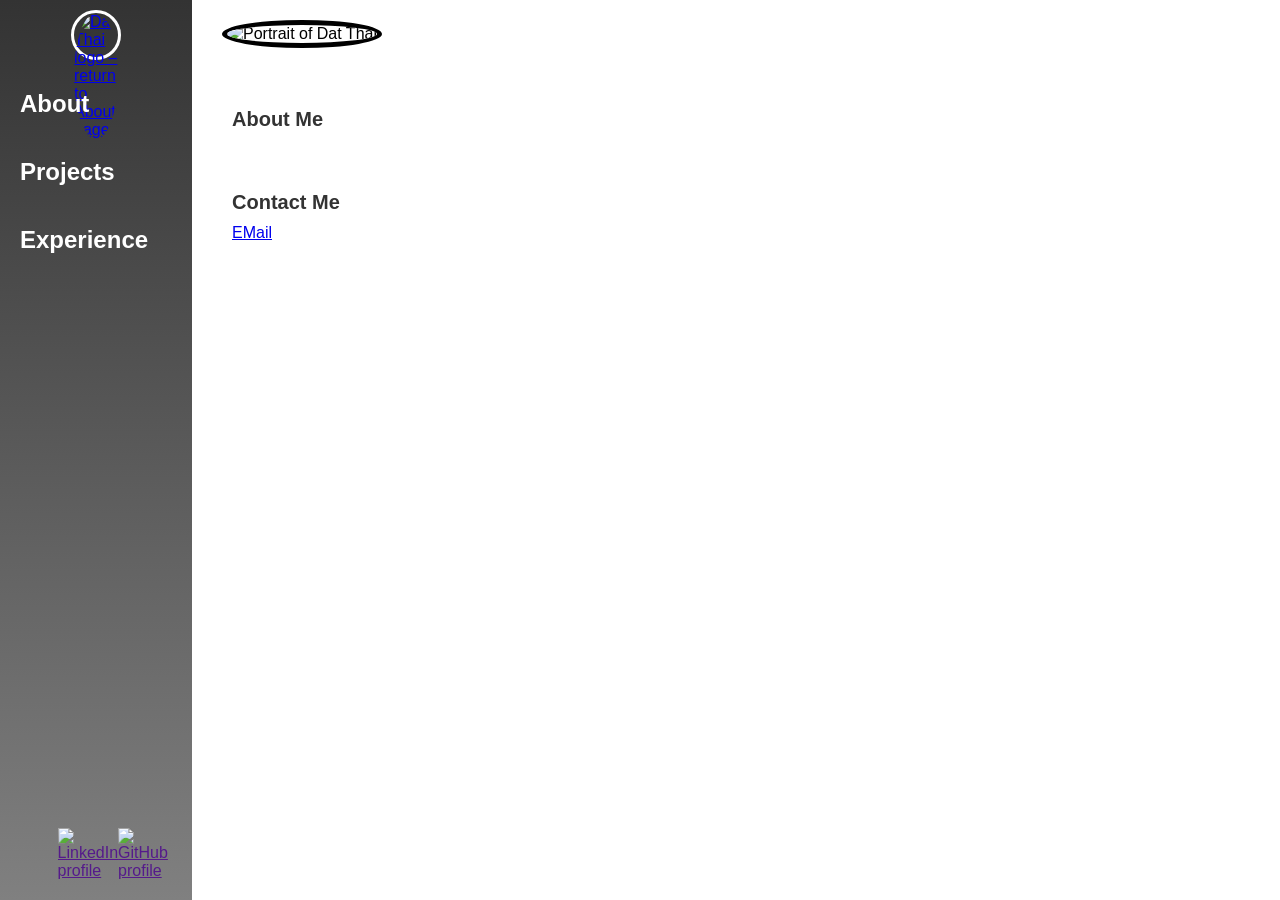
==== index.html @ 66f25696 "Address portfolio rubric: internship alternative, image credits, project roles - Add Internship Alte" ====
<!DOCTYPE html>
<html>
<head>
    <meta charset="UTF-8">
    <meta name="viewport" content="width=device-width, initial-scale=1.0">
    <title>Dat Thai | About – Electrical Engineering Portfolio</title>
    <link rel="stylesheet" href="./Styles/style.css">
</head>
<body>
    <div>
        <nav id="menu">
            <div>
                <div class="self-photo">
                    <a href="index.html">
                        <img id="pfThumbnail" src="" alt="Dat Thai logo – return to About page">
                    </a>
                </div>
                <ul class="menu-list">
                    <a href="index.html">
                        <li>About</li>
                    </a>
                    <a href="projects.html">
                        <li>Projects</li>
                    </a>
                    <a href="experience.html">
                        <li>Experience</li>
                    </a>
                </ul>
            </div>
            <div class="icons">
                <a id="pfLinkedIn" href="" target="_blank" rel="noopener noreferrer">
                    <img src="./Icons/In-White-40@2x.png" alt="LinkedIn profile">
                </a>
                <a id="pfGitHub" href="" target="_blank" rel="noopener noreferrer">
                    <img src="./Icons/github-mark-white.png" alt="GitHub profile">
                </a>
            </div>
        </nav>
    </div>
    <div class="main-section">
        <div class="about-header">
            <div class="about-me-image">
                <img id="pfHeadshot" src="" alt="Portrait of Dat Thai">
            </div>
            <div>
                <h1 id="pfAboutName"></h1>
                <p id="pfAboutTitle"></p>
                <p class="img-credit" id="pfHeadshotCredit"></p>
            </div>
        </div>
        <div class="about-section">
            <div class="about-description">
                <h2>About Me</h2>
                <p id="pfAboutDesc"></p>
            </div>
        </div>
        <div class="about-section">
            <div class="contact-me">
                <h2>Contact Me</h2>
                <p><a id="pfEmail" href="mailto:">EMail</a></p>
                <p id="elPhone"><a id="pfPhone" href="tel:"></a></p>
            </div>
        </div>
    </div>
    <script type="module" src="./Scripts/GetAbout.js"></script>
</body>
</html>
---- Styles/style.css ----
/* baseline */
*, *::before, *::after {
    margin: 0;
    padding: 0;
    box-sizing: border-box;
}
  
html {
    font-size: 62.5%;
}
  
body {
    font-family: Arial, Helvetica, sans-serif;
    font-size: 1.6rem;
}

/* menu */
#menu {
    display: flex;
    flex-direction: column;
    width: 15%;
    /* background-color: #333; */
    background: linear-gradient(#333, #808080);
    text-align: left;
    padding-top: 10px;
    position: fixed;
    top: 0;
    left:0;
    bottom: 0;
    justify-content: space-between;
}

.self-photo {
    width: 5rem;
    height: 5rem;
    border-radius: 50%;
    border: 3px solid white;
    background-position: center;
    background-size: cover;
    margin: 0 auto;
}

.self-photo img {
    width: 100%;
    height: auto;
    display: block;
    border-radius: 50%;
}

.menu-list {
    list-style-type: none;
    padding-top: 10px;
    padding-left: 0;
    margin: 0;
}

.menu-list li {
    padding: 20px;
}

.menu-list li:hover {
    background-color: #555;
    transition: color 0.3s ease, background-color 0.3s ease;
    cursor: pointer;
}

.menu-list a {
    font-size: x-large;
    font-weight: bold;
    text-decoration: none;
    color: white;
}

.icons {
    margin: 0 30% 2rem 30%;
    display: flex;
    flex-direction: row;
    flex-wrap: nowrap;
    justify-content:space-around;
}

.icons img {
    width: 2.5rem;
}

/* main */
.main-section {
    margin-left: 15%;
    padding: 10px;
    height: 90vh;
}

.page-title {
    color: black;
    font-size: x-large;
    font-weight: bold;
    text-align: center;
    margin-bottom: 20px;
}

/* Project Page */
.project {
    width: auto;
    height: auto;
    margin: 2rem;
    padding: 1rem;
    background-color: #f2f2f2;
    border-radius: .5rem;
    display: flex;
    flex-direction: row;
}

.project-image {
    margin: 1rem 2rem 1rem 2rem;
    display: flex;
    flex-direction: column;
}

.project-image img {
    width: auto;
    max-width: min(40rem, 100%);
    max-height: 36rem;
    object-fit: contain;
    margin: 0 auto;
    border-radius: 0.5rem;
    box-shadow: 0.5rem 0.5rem 0.5rem darkgray;
}

.project-image button {
    margin-top: 0.5rem;
    font-weight: bold;
    max-width: 9rem;
    position: left;
}

.project-detail {
    margin: 1rem 2rem 1rem 2rem;
    display: flex;
    flex-direction: column;
}

.project-detail h2 {
    color: #333;
    font-size: 2rem;
    margin-bottom: 1rem;
}

.project-detail p {
    color: #666;
    font-size: 1.6rem;
    margin-bottom: 1rem;
}

project-detail a {
    font-size: 1.6rem;
}

/* About Me Page */
.about-header {
    display: flex;
    flex-direction: row;
    justify-content: left;
    align-items: center;
}

.about-section {
    margin: 20px;
    padding: 10px;
    /* background-color: #f2f2f2; */
    border-radius: 5px;
    text-align: left;
}

.about-section h2 {
    color: #333;
    font-size: 20px;
    margin-bottom: 10px;
}

.about-section p {
    color: #666;
    font-size: 16px;
}
.about-me-image {
    width: 15%;
    height: auto;
    border-radius: 50%;
    border: 5px solid black;
    background-position: center;
    background-size: cover;
    margin: 10px 20px;
}

.about-me-image img {
    width: 100%;
    height: auto;
    display: block;
    border-radius: 50%;
}

#pfAboutName {
    color: #333;
    font-size: 5rem;
    font-weight: bold;
    margin-top: 20px;
}

#pfAboutTitle {
    color: #666;
    font-size: x-large;
    margin-top: 10px;
}

.about-description {
    margin-top: 20px;
    margin-bottom: 20px;
    text-align: left;
}

/* Experience Page */
.experience-section {
    margin: 2rem;
    padding: 1rem;
    background-color: #f2f2f2;
    border-radius: 5px;
    /* height: 25%; */
}

#experience-info, #expResume{
    background-color: inherit;
}

#expResume {
    margin: 0 2rem 0 0;
    padding: 0;
    float: right;
}

#pfResume {
    padding: 0.5rem 0.5rem 0.5rem 0.5rem;
}

.experience-section h2 {
    color: black;
    font-size: 2rem;
    margin-bottom: 1rem;
}

.experience-section p {
    margin: 0.5rem;
    color: #666;
    font-size: 1.5rem;
}

/* Project Image Carousel */
#modalPage {
    display: none;
    position: fixed;
    z-index: 1;
    left: 0;
    top: 0;
    width: 100%;
    height: 100%;
    overflow: auto;
    background-color: rgba(0,0,0,.65);
}
  
.carousel {
    max-width: 75%;
    position: relative;
    top: 5%;
    margin: 0 auto;
    padding: 0 .5rem 1rem .5rem;
    background-color: white;
}
  
#imgList img {
    display: block;
    margin: 1rem auto 1rem auto;
    max-height: 95%;
    max-width: 95%;
}
  
#prev, #next {
    cursor: pointer;
    position: absolute;
    top: 50%;
    width: auto;
    padding: 1.6rem;
    color: red;
    font-weight: bold;
    font-size: 4rem;
    transition: 0.6s ease;
    border-radius: 0 3px 3px 0;
    user-select: none;
}
  
#next {
    right: 1%;
    border-radius: 3px 0 0 3px;
}
    
#prev {
    left: 1%;
    border-radius: 0 3px 3px 0;
}

#prev:hover, #next:hover {
    background-color: black;
}
  
#XOut {
    margin-top: .25rem;
    padding: 0;
    color: red;
    text-align: right;
    font-size: 2.5rem;
    font-weight: bold;
}
  
#XOut:hover, #Xout:focus {
    color: black;
    text-decoration: none;
    cursor: pointer;
}
/* Hide the "See More..." buttons on the Projects page */
button[id^="openProject"] {
    display: none !important;
}

/* Image credits */
.img-credit {
    font-size: 1.2rem;
    font-style: italic;
    color: #777;
    margin-top: 0.6rem;
    text-align: center;
}

/* Narrow screens: keep the sidebar labels inside the sidebar and stack projects */
@media (max-width: 900px) {
    .menu-list a {
        font-size: 1.4rem;
    }
    .menu-list li {
        padding: 12px 6px;
    }
    .project {
        flex-direction: column;
    }
}
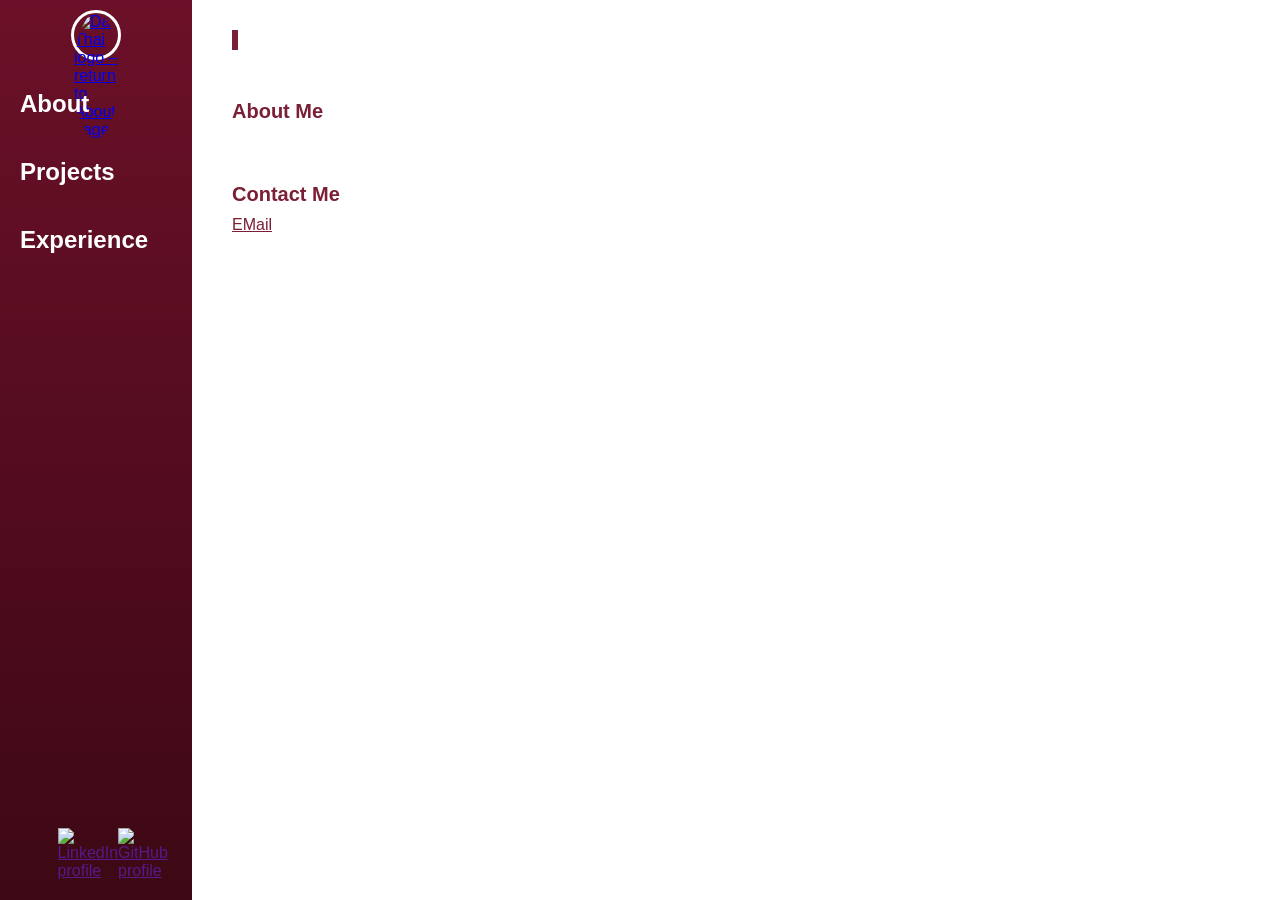
==== commit ce8d7ed1: "Redesign certification card; remove portrait from About page Co-Authored-By: Claude Opus 5.5 <norepl" ====
--- a/index.html
+++ b/index.html
@@ -39,13 +39,9 @@
     </div>
     <div class="main-section">
         <div class="about-header">
-            <div class="about-me-image">
-                <img id="pfHeadshot" src="" alt="Portrait of Dat Thai">
-            </div>
             <div>
                 <h1 id="pfAboutName"></h1>
                 <p id="pfAboutTitle"></p>
-                <p class="img-credit" id="pfHeadshotCredit"></p>
             </div>
         </div>
         <div class="about-section">
@@ -59,6 +55,7 @@
                 <h2>Contact Me</h2>
                 <p><a id="pfEmail" href="mailto:">EMail</a></p>
                 <p id="elPhone"><a id="pfPhone" href="tel:"></a></p>
+                <p><a id="pfLinkedInText" href="" target="_blank" rel="noopener noreferrer"></a></p>
             </div>
         </div>
     </div>
--- a/Styles/style.css
+++ b/Styles/style.css
@@ -20,7 +20,7 @@
     flex-direction: column;
     width: 15%;
     /* background-color: #333; */
-    background: linear-gradient(#333, #808080);
+    background: linear-gradient(#6B1028, #3D0814);
     text-align: left;
     padding-top: 10px;
     position: fixed;
@@ -59,7 +59,7 @@
 }
 
 .menu-list li:hover {
-    background-color: #555;
+    background-color: rgba(255, 255, 255, 0.15);
     transition: color 0.3s ease, background-color 0.3s ease;
     cursor: pointer;
 }
@@ -91,7 +91,7 @@
 }
 
 .page-title {
-    color: black;
+    color: #7A1F35;
     font-size: x-large;
     font-weight: bold;
     text-align: center;
@@ -104,8 +104,9 @@
     height: auto;
     margin: 2rem;
     padding: 1rem;
-    background-color: #f2f2f2;
+    background-color: #F8EEF0;
     border-radius: .5rem;
+    border-left: 4px solid #7A1F35;
     display: flex;
     flex-direction: row;
 }
@@ -140,7 +141,7 @@
 }
 
 .project-detail h2 {
-    color: #333;
+    color: #7A1F35;
     font-size: 2rem;
     margin-bottom: 1rem;
 }
@@ -172,7 +173,7 @@
 }
 
 .about-section h2 {
-    color: #333;
+    color: #7A1F35;
     font-size: 20px;
     margin-bottom: 10px;
 }
@@ -185,7 +186,7 @@
     width: 15%;
     height: auto;
     border-radius: 50%;
-    border: 5px solid black;
+    border: 5px solid #7A1F35;
     background-position: center;
     background-size: cover;
     margin: 10px 20px;
@@ -199,7 +200,7 @@
 }
 
 #pfAboutName {
-    color: #333;
+    color: #7A1F35;
     font-size: 5rem;
     font-weight: bold;
     margin-top: 20px;
@@ -221,8 +222,9 @@
 .experience-section {
     margin: 2rem;
     padding: 1rem;
-    background-color: #f2f2f2;
+    background-color: #F8EEF0;
     border-radius: 5px;
+    border-left: 4px solid #7A1F35;
     /* height: 25%; */
 }
 
@@ -241,7 +243,7 @@
 }
 
 .experience-section h2 {
-    color: black;
+    color: #7A1F35;
     font-size: 2rem;
     margin-bottom: 1rem;
 }
@@ -287,7 +289,7 @@
     top: 50%;
     width: auto;
     padding: 1.6rem;
-    color: red;
+    color: #7A1F35;
     font-weight: bold;
     font-size: 4rem;
     transition: 0.6s ease;
@@ -312,7 +314,7 @@
 #XOut {
     margin-top: .25rem;
     padding: 0;
-    color: red;
+    color: #7A1F35;
     text-align: right;
     font-size: 2.5rem;
     font-weight: bold;
@@ -349,3 +351,108 @@
         flex-direction: column;
     }
 }
+
+/* Burgundy theme: links and buttons */
+.main-section a {
+    color: #7A1F35;
+}
+.main-section a:hover {
+    color: #A3324E;
+}
+#pfResume {
+    background-color: #7A1F35;
+    color: white;
+    border: none;
+    border-radius: 4px;
+    cursor: pointer;
+}
+#pfResume:hover {
+    background-color: #A3324E;
+}
+#prev:hover, #next:hover {
+    background-color: #F8EEF0;
+}
+#experience-info, #expResume {
+    border-left: none;
+}
+
+/* Certification card */
+.cert-card {
+    background: linear-gradient(135deg, #FFFFFF 0%, #F8EEF0 100%);
+    border: 1px solid #E9D2D8;
+    border-left: 6px solid #7A1F35;
+    box-shadow: 0 6px 18px rgba(122, 31, 53, 0.12);
+    padding: 2rem 2.4rem;
+}
+.cert-card h2 {
+    font-size: 1.4rem;
+    text-transform: uppercase;
+    letter-spacing: 0.15rem;
+    color: #A3324E;
+}
+.cert-body {
+    display: flex;
+    align-items: center;
+    gap: 2.4rem;
+}
+.cert-badge {
+    width: 9rem;
+    flex-shrink: 0;
+    filter: drop-shadow(0 4px 6px rgba(0, 0, 0, 0.15));
+}
+.cert-info {
+    flex: 1;
+}
+.experience-section .cert-info p {
+    margin: 0 0 1rem 0;
+}
+#pfAltName {
+    font-size: 2.2rem;
+    color: #3D0814;
+}
+.cert-meta {
+    display: flex;
+    flex-wrap: wrap;
+    align-items: center;
+    gap: 1rem;
+    margin-bottom: 1.2rem;
+    font-size: 1.4rem;
+    color: #777;
+}
+.cert-pill {
+    background-color: #7A1F35;
+    color: white;
+    font-weight: bold;
+    font-size: 1.2rem;
+    padding: 0.3rem 1rem;
+    border-radius: 999px;
+}
+.chip-list {
+    list-style: none;
+    display: flex;
+    flex-wrap: wrap;
+    gap: 0.8rem;
+}
+.chip-list li {
+    background-color: white;
+    border: 1px solid #C98A9A;
+    color: #7A1F35;
+    font-size: 1.3rem;
+    padding: 0.4rem 1.1rem;
+    border-radius: 999px;
+}
+@media (max-width: 700px) {
+    .cert-body {
+        flex-direction: column;
+        align-items: flex-start;
+    }
+}
+
+/* About header without portrait */
+.about-header {
+    padding: 2rem 3rem 0 3rem;
+}
+.about-header > div {
+    border-left: 6px solid #7A1F35;
+    padding-left: 2rem;
+}
